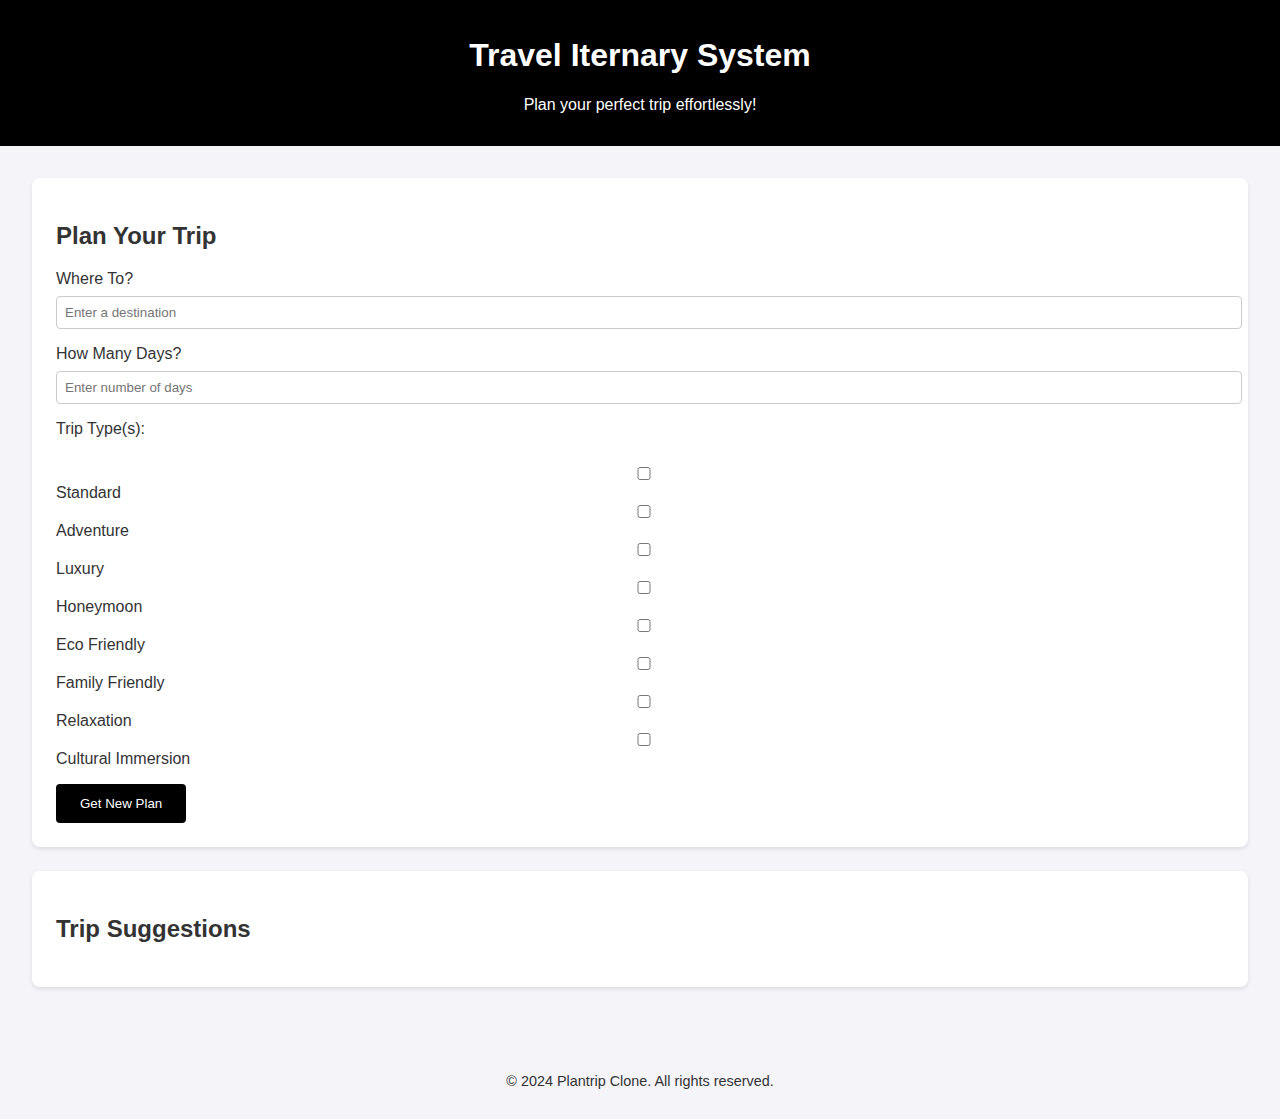
==== index.html @ 34c017ad "html page" ====
<!DOCTYPE html>
<html lang="en">
<head>
    <meta charset="UTF-8">
    <meta name="viewport" content="width=device-width, initial-scale=1.0">
    <title>Travel Iternary System</title>
    <link rel="stylesheet" href="style.css">
</head>
<body>
    <header>
        <h1>Travel Iternary System</h1>
        <p>Plan your perfect trip effortlessly!</p>
    </header>

    <main>
        <section id="trip-form">
            <h2>Plan Your Trip</h2>
            <form id="planner-form">
                <div class="form-group">
                    <label for="destination">Where To?</label>
                    <input type="text" id="destination" placeholder="Enter a destination" required>
                </div>

                <div class="form-group">
                    <label for="days">How Many Days?</label>
                    <input type="number" id="days" placeholder="Enter number of days" required>
                </div>

                <div class="form-group">
                    <label>Trip Type(s):</label>
                    <br>
                    <div>
                        <input type="checkbox" name="trip-type" value="Standard"> Standard
                        <input type="checkbox" name="trip-type" value="Adventure"> Adventure
                        <input type="checkbox" name="trip-type" value="Luxury"> Luxury
                        <input type="checkbox" name="trip-type" value="Honeymoon"> Honeymoon
                    </div>
                    <div>
                        <input type="checkbox" name="trip-type" value="Eco Friendly"> Eco Friendly
                        <input type="checkbox" name="trip-type" value="Family Friendly"> Family Friendly
                        <input type="checkbox" name="trip-type" value="Relaxation"> Relaxation
                        <input type="checkbox" name="trip-type" value="Cultural Immersion"> Cultural Immersion
                    </div>
                </div>

                <button type="submit">Get New Plan</button>
            </form>
        </section>

        <section id="trip-results">
            <h2>Trip Suggestions</h2>
            <div id="results-container">
                <!-- Suggestions will be displayed here -->
            </div>
        </section>
    </main>

    <footer>
        <p>&copy; 2024 Plantrip Clone. All rights reserved.</p>
    </footer>
</body>
</html>
---- style.css ----
body {
    font-family: Arial, sans-serif;
    margin: 0;
    padding: 0;
    box-sizing: border-box;
    background-color: #f4f4f9;
    color: #333;
}

header {
    background-color: black;
    color: white;
    padding: 1rem;
    text-align: center;
}

main {
    padding: 2rem;
}

#trip-form, #trip-results {
    background: white;
    border-radius: 8px;
    box-shadow: 0 2px 4px rgba(0, 0, 0, 0.1);
    padding: 1.5rem;
    margin-bottom: 1.5rem;
}

.form-group {
    margin-bottom: 1rem;
}

label {
    display: block;
    margin-bottom: 0.5rem;
}

input, select {
    width: 100%;
    padding: 0.5rem;
    border: 1px solid #ccc;
    border-radius: 4px;
}

button {
    background-color: black;
    color: white;
    padding: 0.75rem 1.5rem;
    border: none;
    border-radius: 4px;
    cursor: pointer;
}

button:hover {
    background-color: skyblue;
}

#results-container {
    margin-top: 1rem;
}

footer {
    text-align: center;
    padding: 1rem;
    background-color: #f4f4f9;
    font-size: 0.9rem;
}

.trip-suggestion {
    padding: 1rem;
    border: 1px solid #ddd;
    margin-bottom: 1rem;
    border-radius: 4px;
    background-color: #f9f9f9;
}
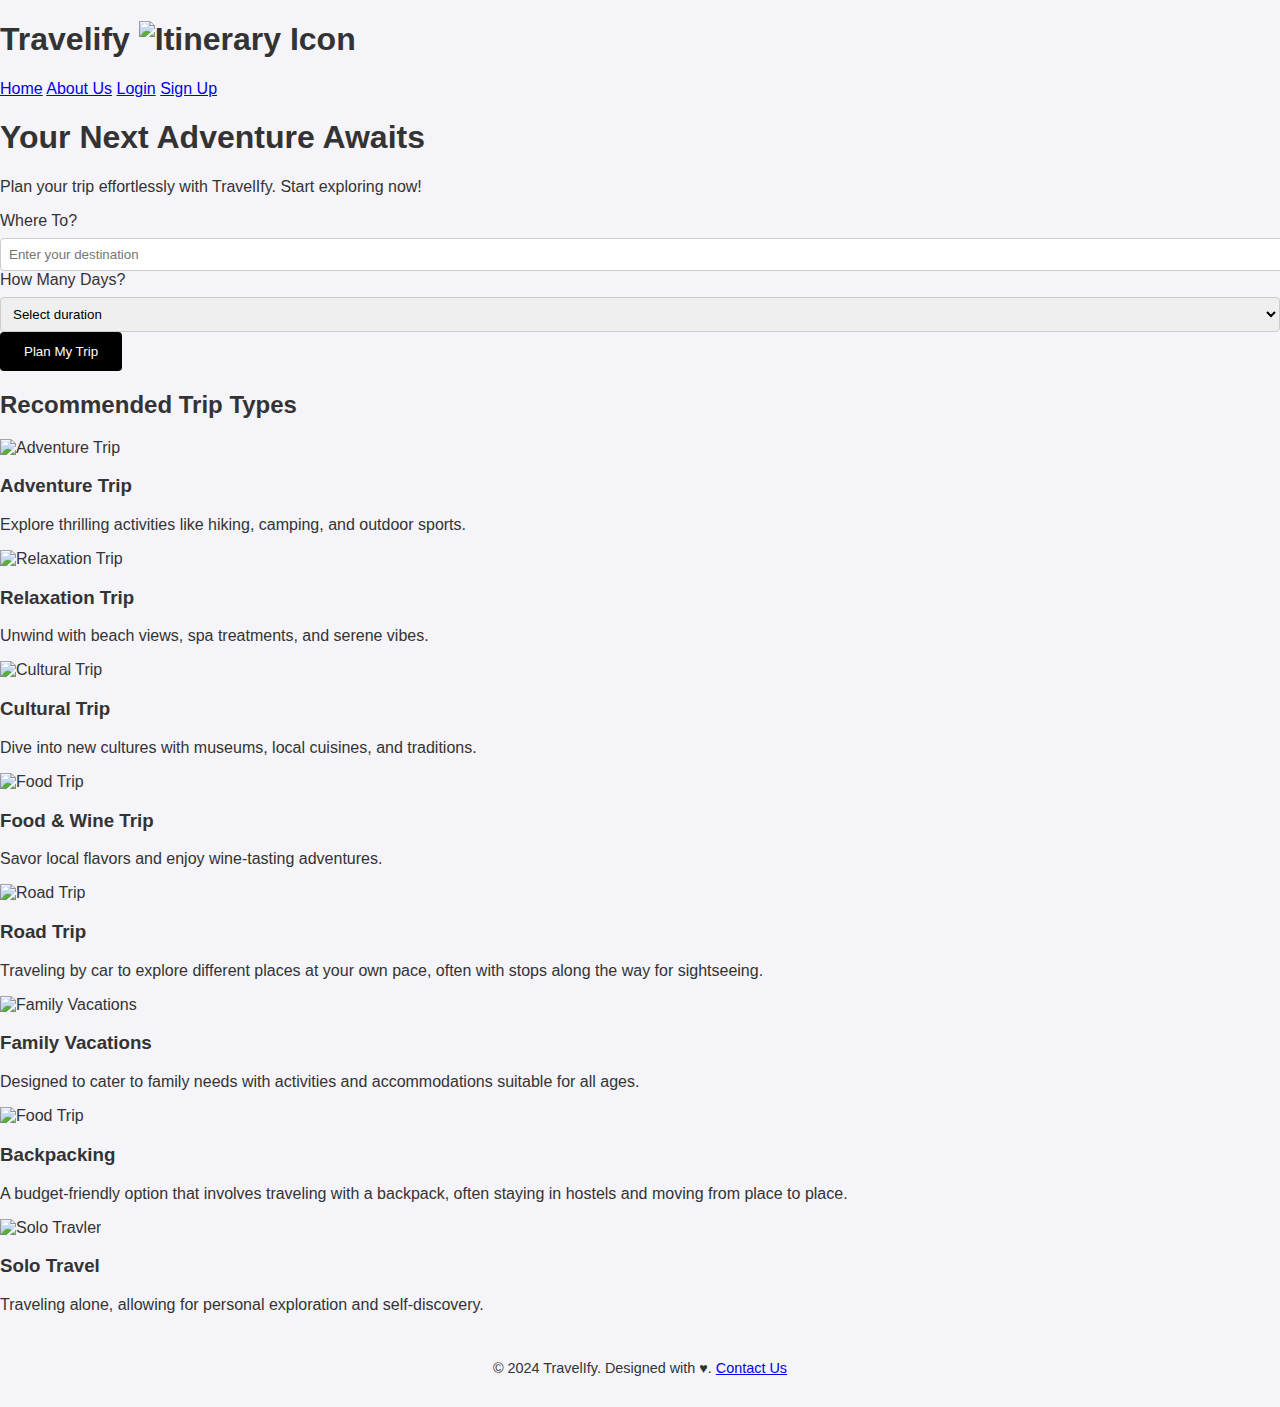
==== commit 2d27feb5: "enhanced the ui of navbar" ====
--- a/index.html
+++ b/index.html
@@ -3,60 +3,104 @@
 <head>
     <meta charset="UTF-8">
     <meta name="viewport" content="width=device-width, initial-scale=1.0">
-    <title>Travel Iternary System</title>
+    <title>TravelIfy - Plan Your Next Adventure</title>
+    <link href="https://fonts.googleapis.com/css2?family=Poppins:wght@300;400;600&display=swap" rel="stylesheet">
     <link rel="stylesheet" href="style.css">
 </head>
 <body>
-    <header>
-        <h1>Travel Iternary System</h1>
-        <p>Plan your perfect trip effortlessly!</p>
-    </header>
+    <div class="navbar">
+        <h1>Travelify
+            <img src="https://cdn-icons-png.flaticon.com/128/1028/1028831.png"
+    alt="Itinerary Icon" class="logo-icon">
+        </h1>
+        <div>
+          <a href="index.html">Home</a>
+          <a href="aboutUs.html">About Us</a>
+          <a href="login.html">Login</a>
+          <a href="signup.html">Sign Up</a>
+        </div>
+    </div>
 
-    <main>
-        <section id="trip-form">
-            <h2>Plan Your Trip</h2>
-            <form id="planner-form">
-                <div class="form-group">
-                    <label for="destination">Where To?</label>
-                    <input type="text" id="destination" placeholder="Enter a destination" required>
-                </div>
+    <section class="hero">
+        <h1>Your Next Adventure Awaits</h1>
+        <p>Plan your trip effortlessly with TravelIfy. Start exploring now!</p>
+    </section>
+      
+    <section class="form-section">
+        <form>
+            <label for="destination">Where To?</label>
+            <input type="text" id="destination" placeholder="Enter your destination">
 
-                <div class="form-group">
-                    <label for="days">How Many Days?</label>
-                    <input type="number" id="days" placeholder="Enter number of days" required>
-                </div>
+            <label for="days">How Many Days?</label>
+            <select id="days">
+                <option value="">Select duration</option>
+                <option value="1">1 Day</option>
+                <option value="2">2 Days</option>
+                <option value="3">3 Days</option>
+                <option value="4">4 Days</option>
+                <option value="5">5 Days</option>
+                <option value="6">6 Days</option>
+                <option value="7">7 Days</option>
+                <option value="8">8 Days</option>
+                <option value="9">9 Days</option>
+                <option value="10">10 Days</option>
+            </select>
 
-                <div class="form-group">
-                    <label>Trip Type(s):</label>
-                    <br>
-                    <div>
-                        <input type="checkbox" name="trip-type" value="Standard"> Standard
-                        <input type="checkbox" name="trip-type" value="Adventure"> Adventure
-                        <input type="checkbox" name="trip-type" value="Luxury"> Luxury
-                        <input type="checkbox" name="trip-type" value="Honeymoon"> Honeymoon
-                    </div>
-                    <div>
-                        <input type="checkbox" name="trip-type" value="Eco Friendly"> Eco Friendly
-                        <input type="checkbox" name="trip-type" value="Family Friendly"> Family Friendly
-                        <input type="checkbox" name="trip-type" value="Relaxation"> Relaxation
-                        <input type="checkbox" name="trip-type" value="Cultural Immersion"> Cultural Immersion
-                    </div>
-                </div>
+            <button type="button" onclick="openPlanPage()">Plan My Trip</button>
+            <div id="loading-indicator" style="display: none;">Loading...</div>
+        </form> 
+    </section>
 
-                <button type="submit">Get New Plan</button>
-            </form>
-        </section>
-
-        <section id="trip-results">
-            <h2>Trip Suggestions</h2>
-            <div id="results-container">
-                <!-- Suggestions will be displayed here -->
+    <section class="trip-types">
+        <h2>Recommended Trip Types</h2>
+        <div class="trip-grid">
+            <div class="trip-card">
+                <img src="https://imgs.search.brave.com/tUfs_E46C9tdQH4p_fJI5fD8pkdQsfOROK7SgHjMK7E/rs:fit:860:0:0:0/g:ce/aHR0cHM6Ly9jLmVr/c3RhdGljLm5ldC9k/ZXgtbWVkaWEvOTEz/L0lNRy1Xb3JsZHMt/b2YtQWR2ZW50dXJl/LURlc2t0b3AtQWN0/aXZpdHlEZXRhaWxz/LTEtMS5qcGc" alt="Adventure Trip">
+                <h3>Adventure Trip</h3>
+                <p>Explore thrilling activities like hiking, camping, and outdoor sports.</p>
             </div>
-        </section>
-    </main>
+            <div class="trip-card">
+                <img src="https://imgs.search.brave.com/ivSjotHrwEten_8HS6Vcf92ceigzC_ofw3kj_Ixi8Xk/rs:fit:860:0:0:0/g:ce/aHR0cHM6Ly9jZG4u/cGl4YWJheS5jb20v/cGhvdG8vMjAxNi8x/MC8xOC8wOC8xMy90/cmF2ZWwtMTc0OTUw/OF82NDAuanBn" alt="Relaxation Trip">
+                <h3>Relaxation Trip</h3>
+                <p>Unwind with beach views, spa treatments, and serene vibes.</p>
+            </div>
+            <div class="trip-card">
+                <img src="https://imgs.search.brave.com/fTCnlRHyoOtZuc7lah7KU-C-YFjgifRZzintjESbMTc/rs:fit:860:0:0:0/g:ce/aHR0cHM6Ly9jZG4u/dG91cnJhZGFyLmNv/bS9zMy90b3VyLzY0/NXg0MzAvMTg0NDcy/XzY0NjNkOTRkMjVl/ZjIuanBn" alt="Cultural Trip">
+                <h3>Cultural Trip</h3>
+                <p>Dive into new cultures with museums, local cuisines, and traditions.</p>
+            </div>
+            <div class="trip-card">
+                <img src="https://imgs.search.brave.com/fvaEc7y6-qpDWiO-Nd_VjzAB8vBq5YGxg9oJAQVX1PE/rs:fit:860:0:0:0/g:ce/aHR0cHM6Ly9jZG4u/YWR2ZW50dXJlLWxp/ZmUuY29tLzExLzEx/Lzc2L0V1cm9wZS80/NTR4MzY0LndlYnA"  alt="Food Trip">
+                <h3>Food & Wine Trip</h3>
+                <p>Savor local flavors and enjoy wine-tasting adventures.</p>
+            </div>
+            <div class="trip-card">
+                <img src="https://cdn.pixabay.com/photo/2016/11/18/15/58/vw-1835506_1280.jpg"  alt="Road Trip">
+                <h3>Road Trip</h3>
+                <p>Traveling by car to explore different places at your own pace, often with stops along the way for sightseeing.</p>
+            </div>
+            <div class="trip-card">
+                <img src="https://img.freepik.com/free-photo/asian-young-happy-family-enjoy-vacation-beach-evening-dad-mom-kid-relax-running-together-near-sea-while-silhouette-sunset-lifestyle-travel-holiday-vacation-summer-concept_7861-2447.jpg?t=st=1734273427~exp=1734277027~hmac=ec5b1ea87ace84506dae4f123c4b33c1a8b74a5b1866a3a2ad9e341f55f802be&w=1380"  alt="Family Vacations">
+                <h3>Family Vacations</h3>
+                <p>Designed to cater to family needs with activities and accommodations suitable for all ages.</p>
+            </div>
+            <div class="trip-card">
+                <img src="https://plus.unsplash.com/premium_photo-1679515470684-1f6af2858b67?q=80&w=1470&auto=format&fit=crop&ixlib=rb-4.0.3&ixid=M3wxMjA3fDB8MHxwaG90by1wYWdlfHx8fGVufDB8fHx8fA%3D%3D"  alt="Food Trip">
+                <h3>Backpacking</h3>
+                <p>A budget-friendly option that involves traveling with a backpack, often staying in hostels and moving from place to place.</p>
+            </div>
+            <div class="trip-card">
+                <img src="https://imgs.search.brave.com/VCk7VzOL4dj7RxMuzHVj0yco5evQDuRUtkIp7Om0rbU/rs:fit:860:0:0:0/g:ce/aHR0cHM6Ly9vcmRp/bmFyeXRyYXZlbGVy/LmNvbS93cC1jb250/ZW50L3VwbG9hZHMv/MjAxNS8wOC90YWtl/LWdyZWF0LXRyYXZl/bC1waG90b3Mtc29s/by10cmF2ZWxlci5q/cGc"  alt="Solo Travler">
+                <h3>Solo Travel</h3>
+                <p> Traveling alone, allowing for personal exploration and self-discovery.</p>
+            </div>
+        </div>
+    </section>
 
     <footer>
-        <p>&copy; 2024 Plantrip Clone. All rights reserved.</p>
+        <p>&copy; 2024 TravelIfy. Designed with <span>&hearts;</span>. <a href="aboutUs.html">Contact Us</a></p>
     </footer>
+
+    <script src="script.js"></script>
 </body>
 </html>
